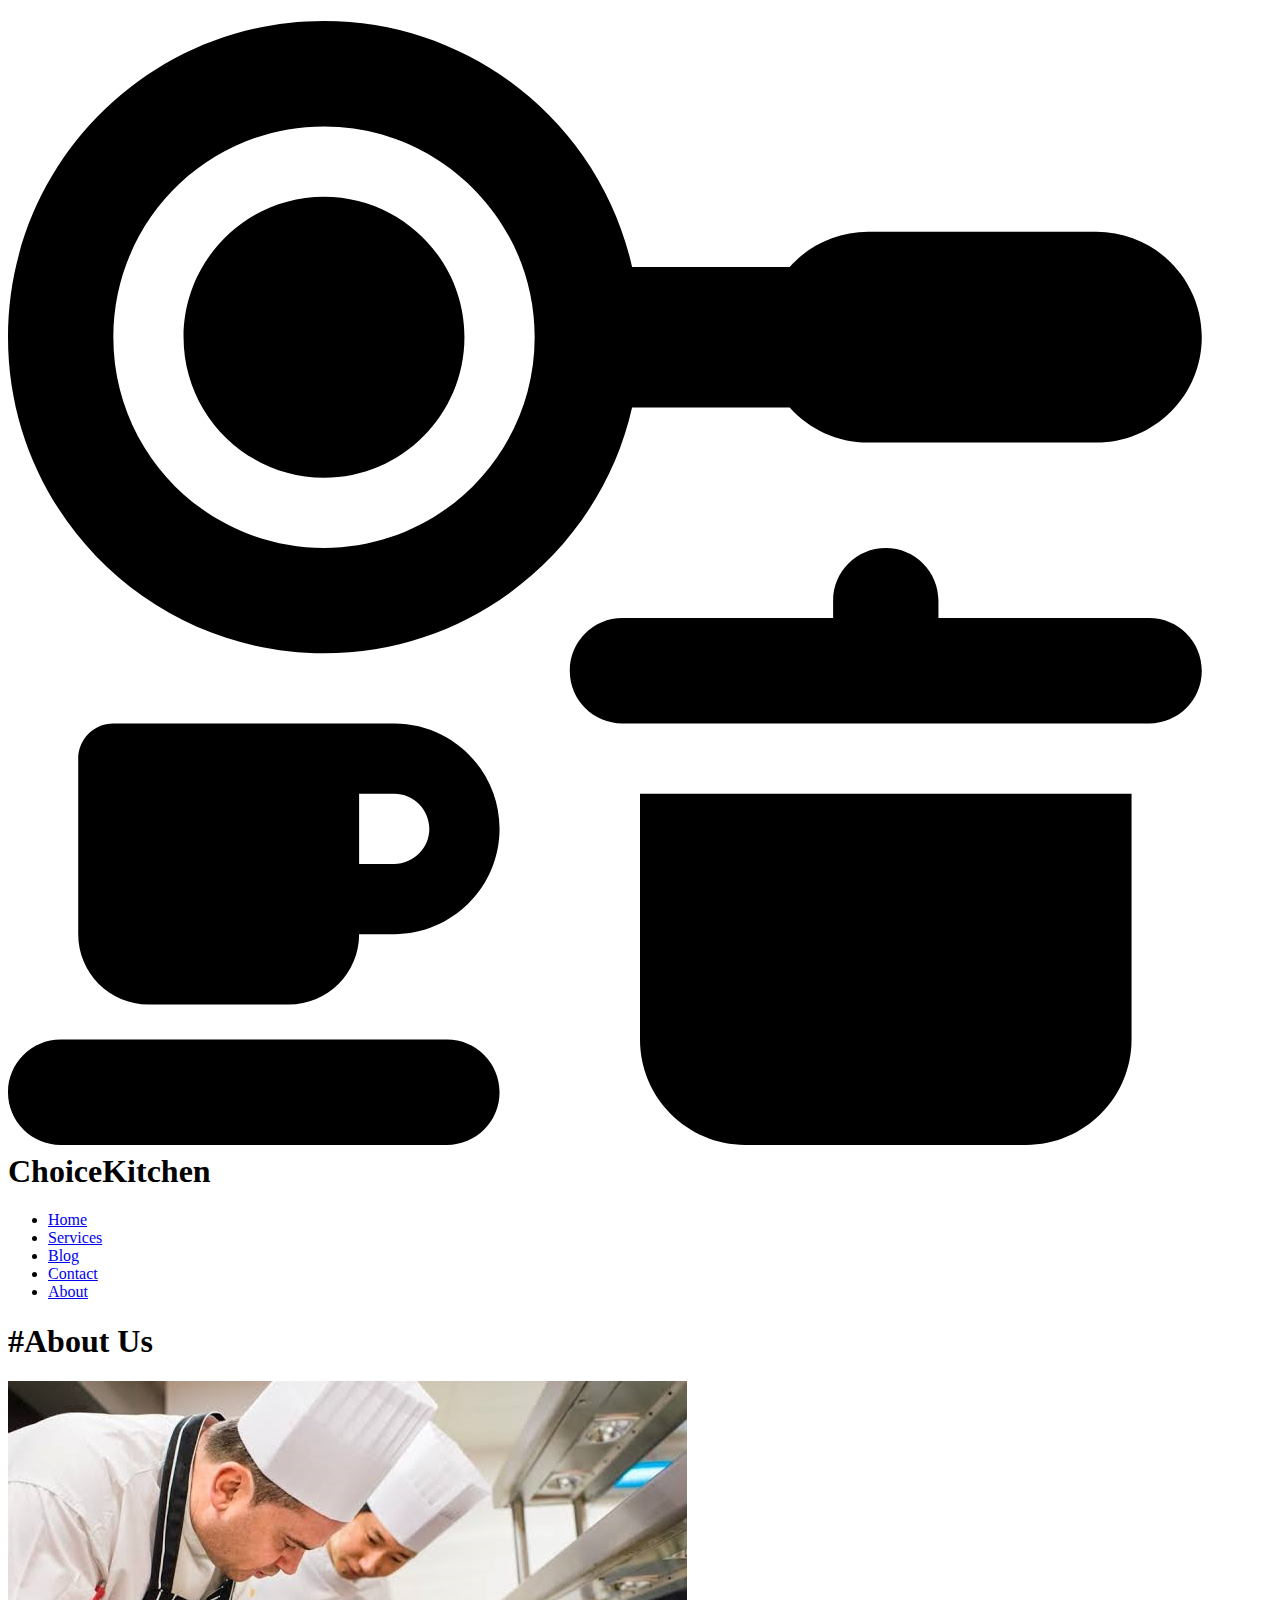
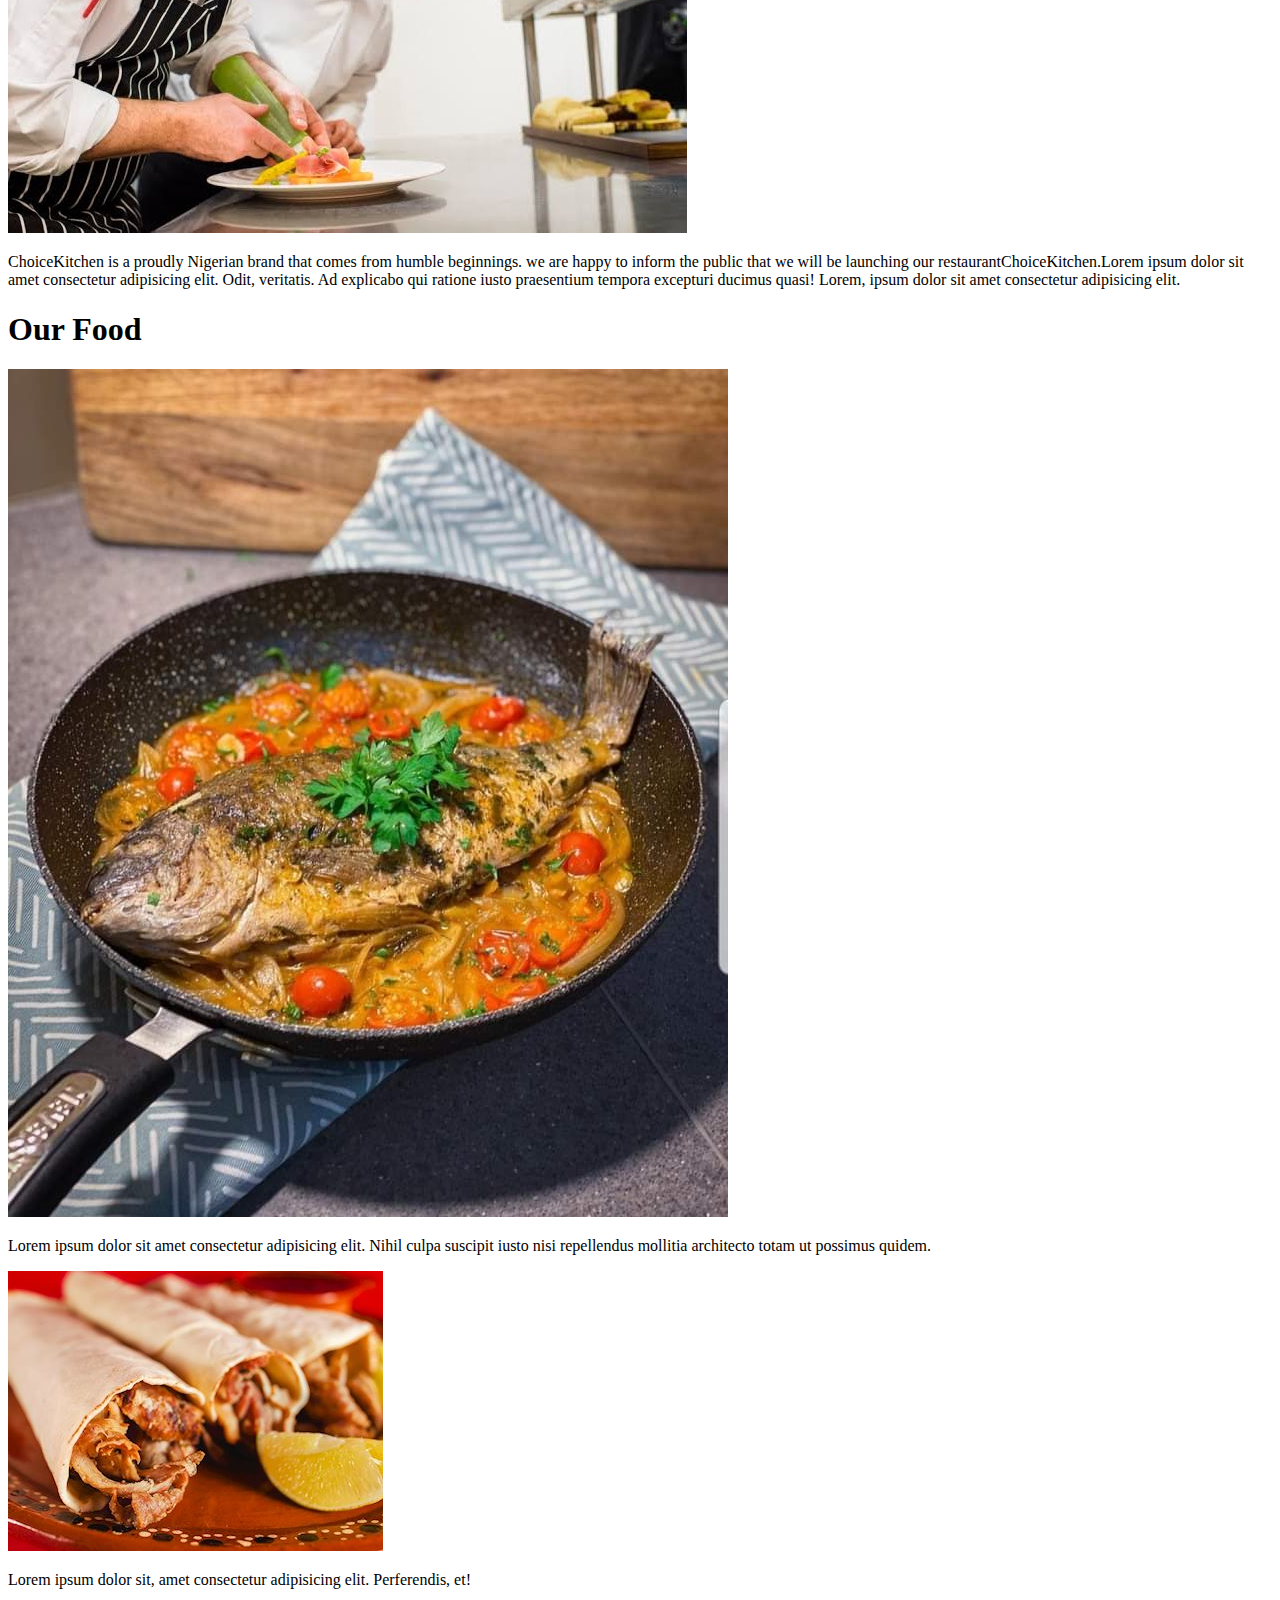
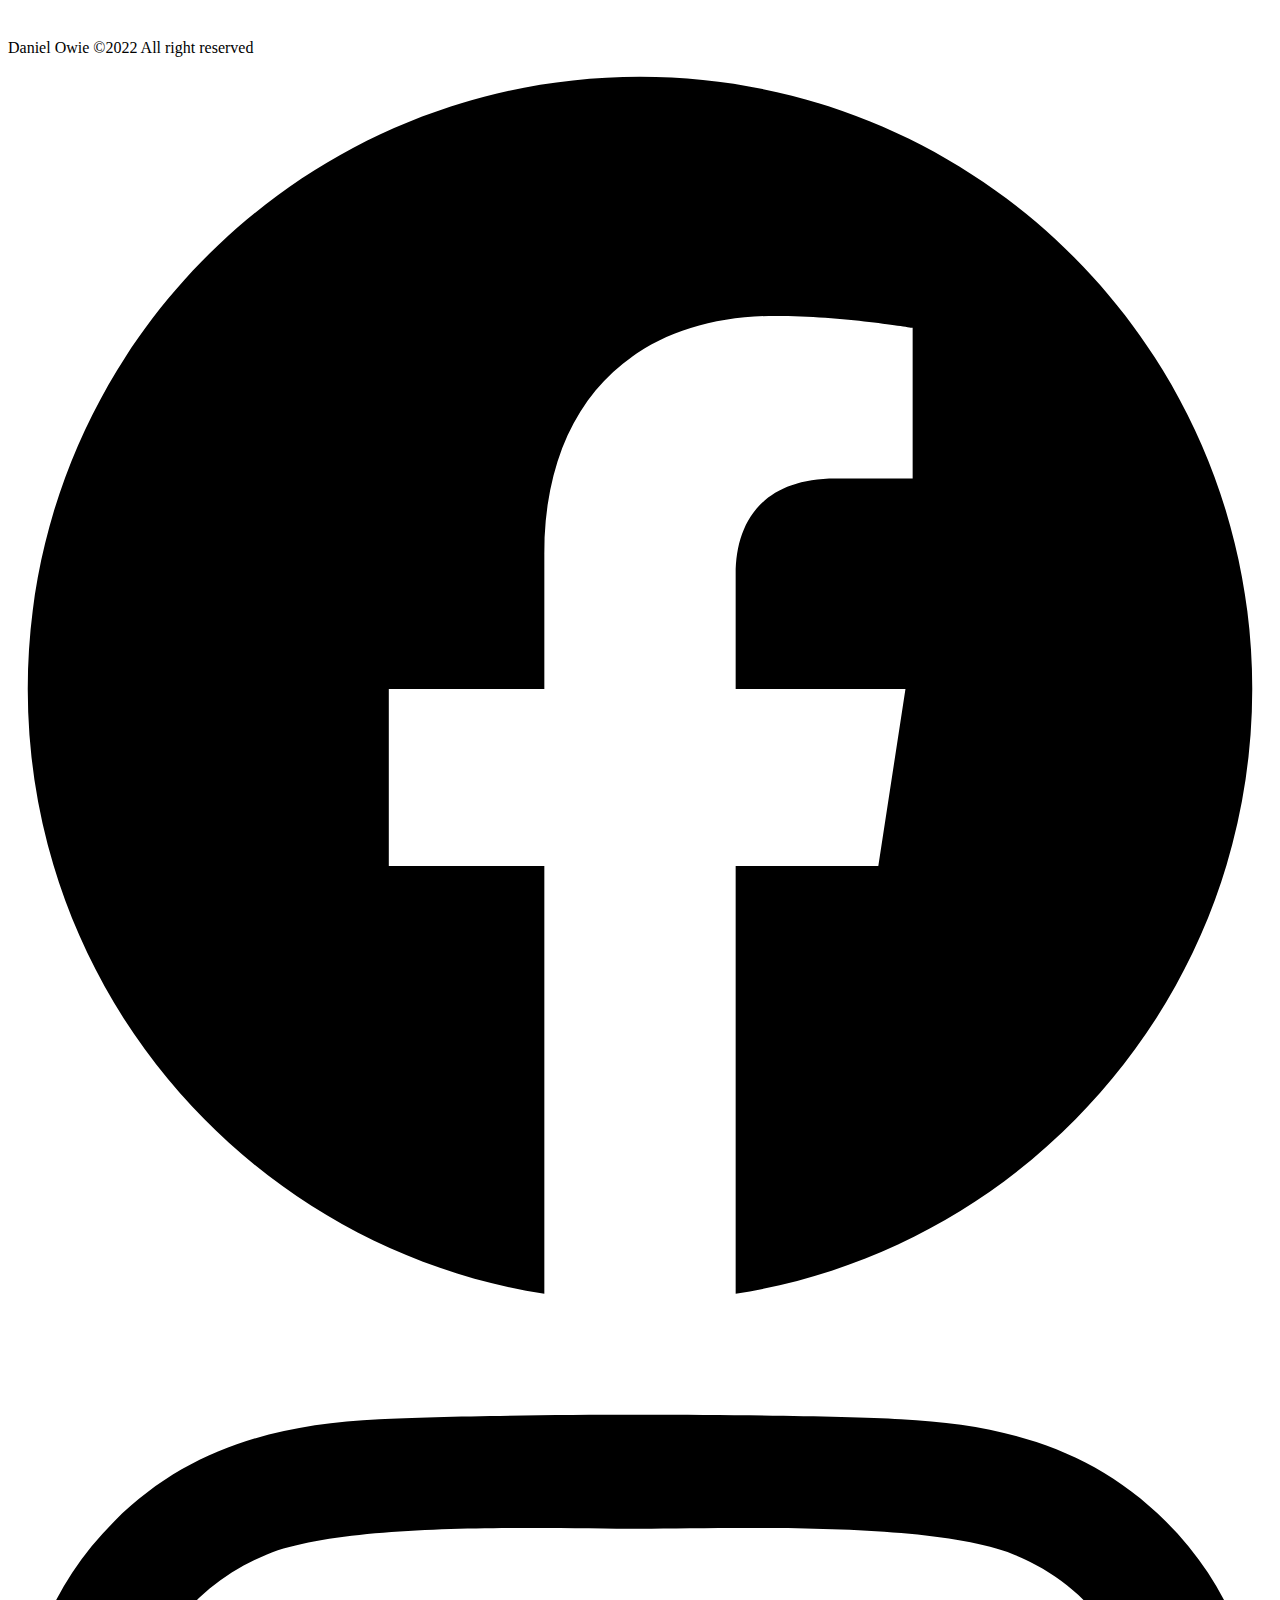
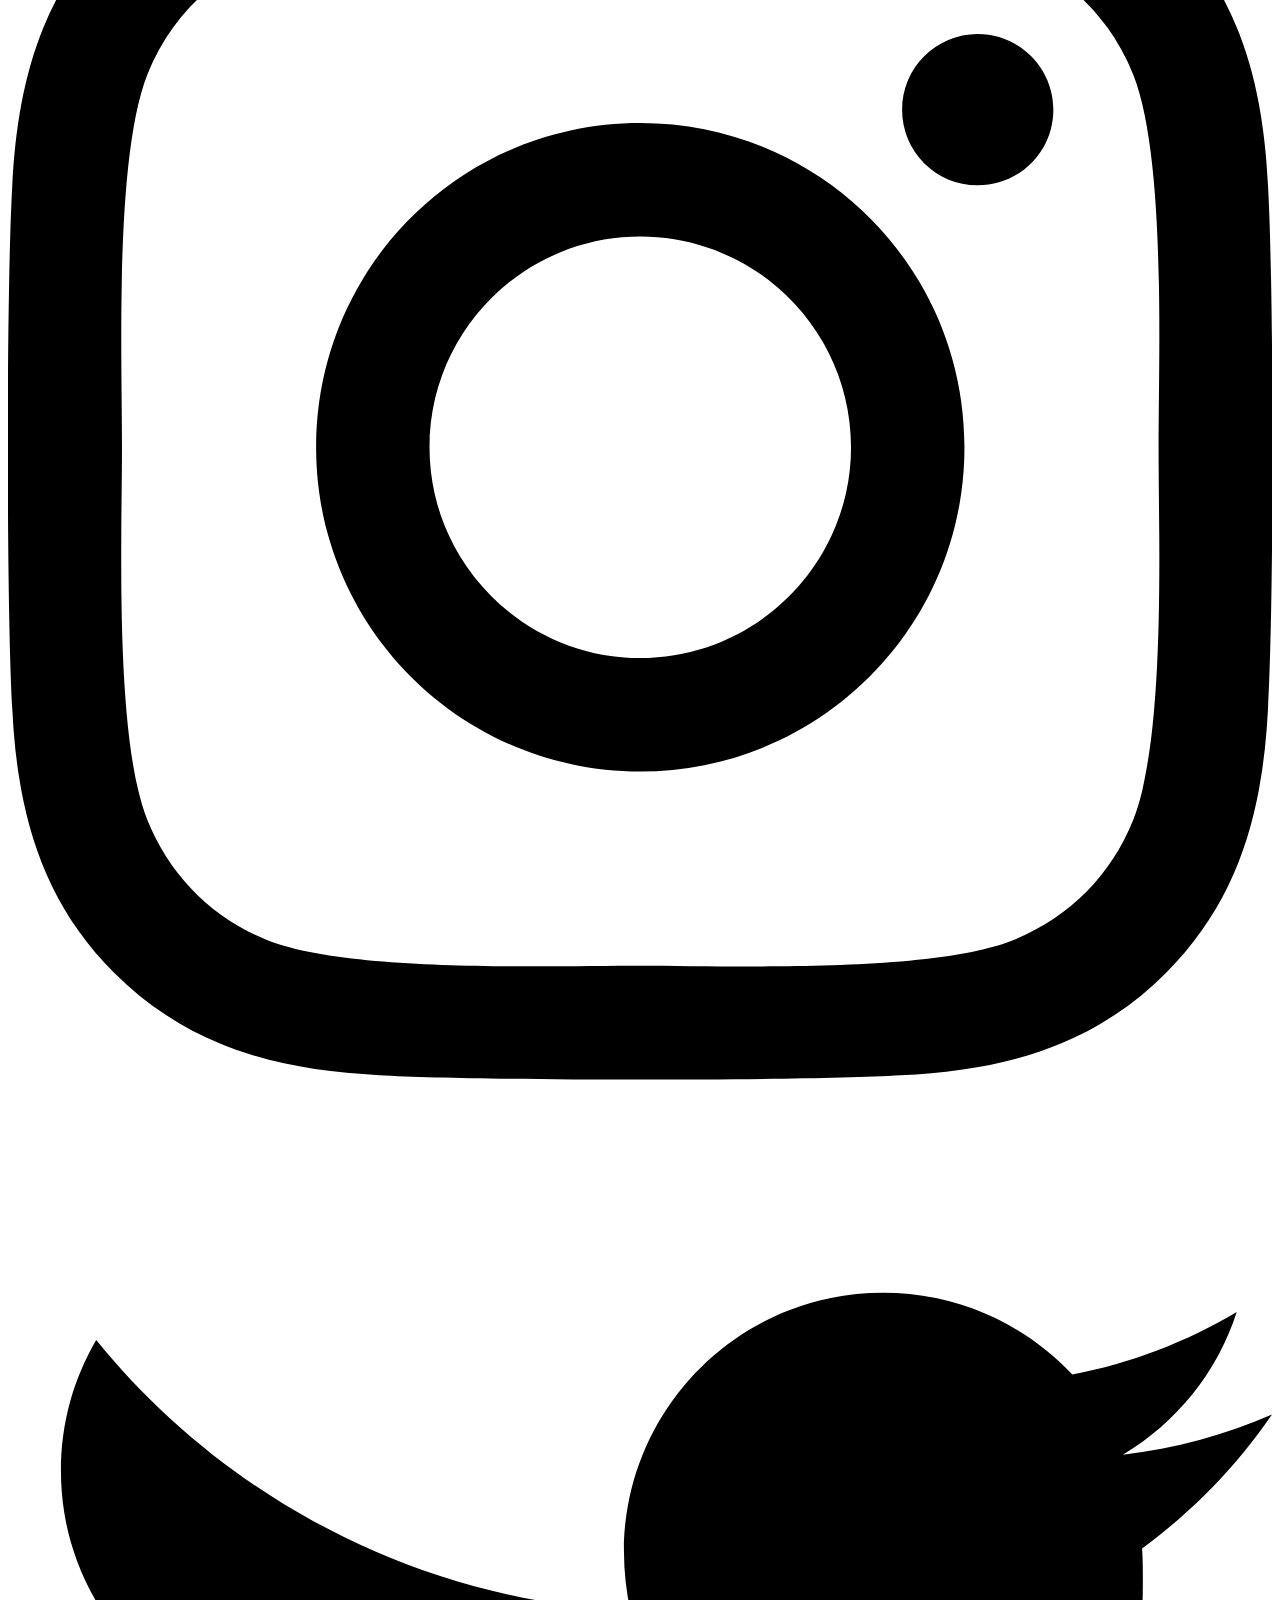
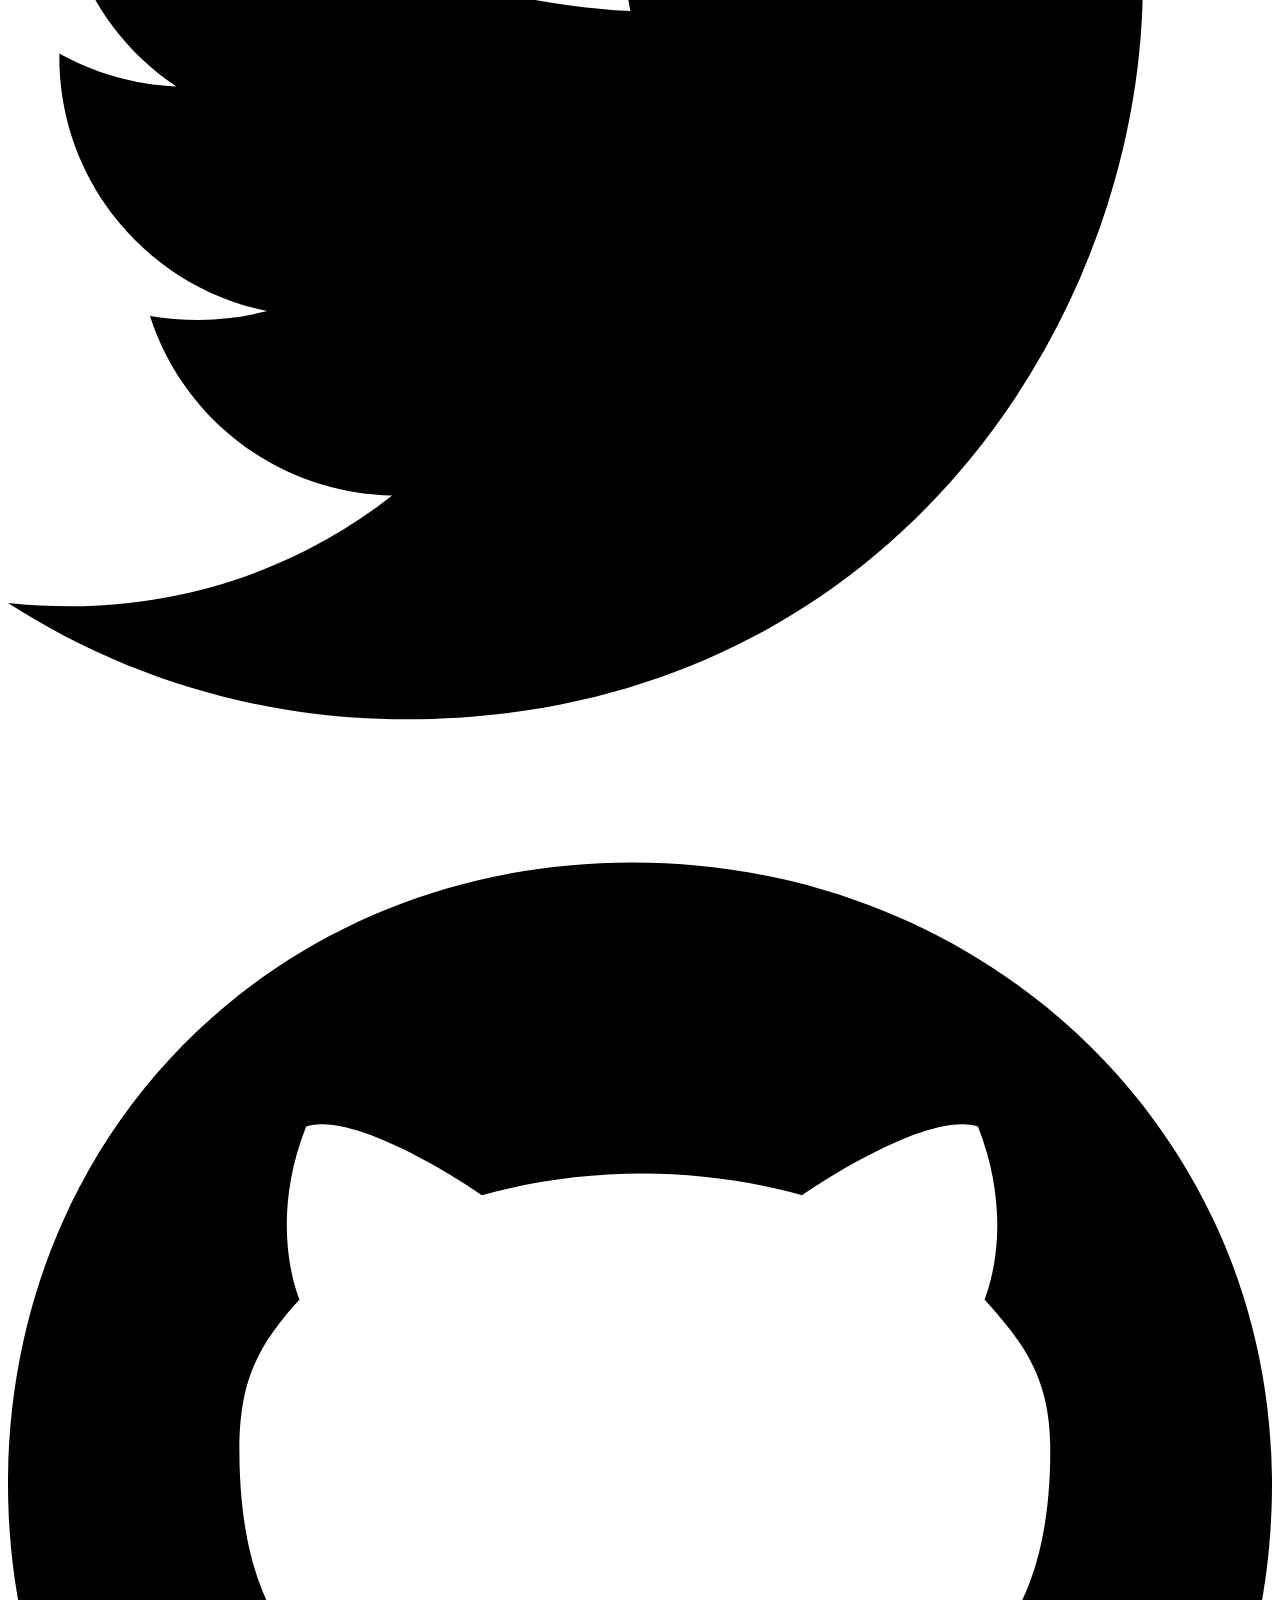
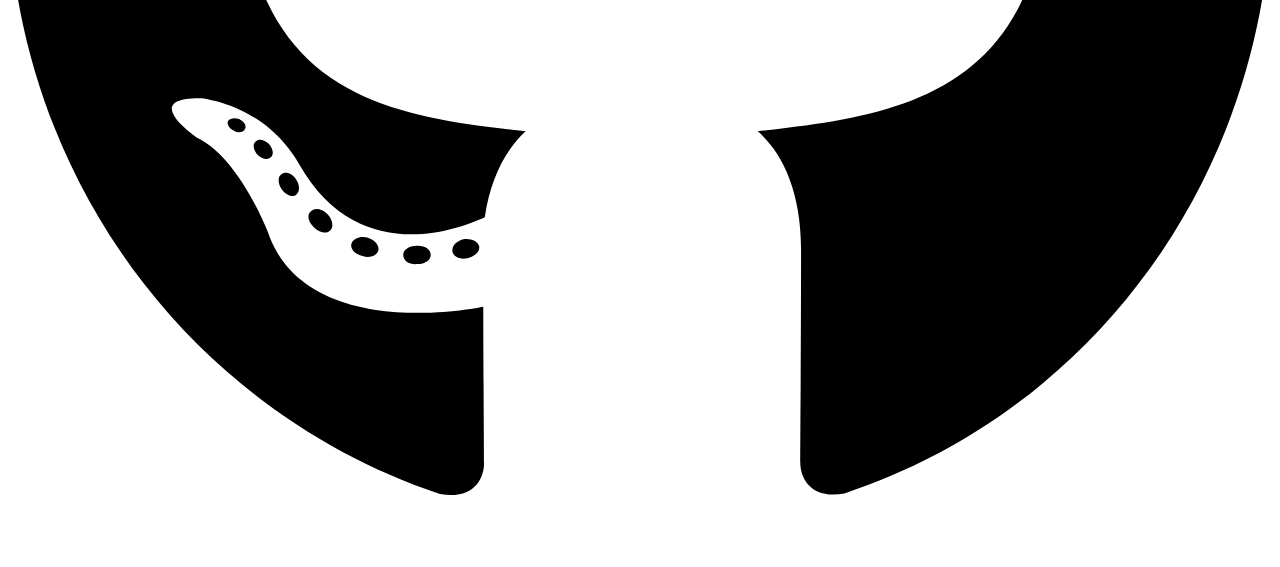
==== about.html @ f9357fb2 "first commit" ====
<!DOCTYPE html>

<html>
<head>
  <meta http-equiv="CONTENT-TYPE" content="text/html; charset=UTF-8">
  <link rel="stylesheet" href="styles/style.css"/>
  <title>ChoiceKitchen</title>
</head>
<body>
  <!-- navbar -->
  <section class="navbar">
    <div class="container flex">
      
    <h1 class="logo"> <img src="kitchen-set-solid.svg" class="cook">
Cho<span>ice</span>Kit<span>chen</span></h1>
    <ul>
      <li><a href="index.html">Home</a></li>
      <li><a href="services.html">Services</a></li>
      <li><a href="blog.html">Blog</a></li>
      <li><a href="contact.html">Contact</a></li>
      <li><a class="active" href="about.html">About</a></li>
    </ul>
    </div>  
  </section>
  <section class="service">
      <h1 class="service">#About Us</h1>
      <img src="about.jpeg" class="about">
      <p class="p">
        ChoiceKitchen is a proudly Nigerian brand that comes from humble beginnings.
        we are happy to inform the public that we will be launching our restaurant<span>ChoiceKitchen</span>.Lorem ipsum dolor sit amet consectetur adipisicing elit. Odit, veritatis.
        Ad explicabo qui ratione iusto praesentium tempora excepturi ducimus quasi!
        Lorem, ipsum dolor sit amet consectetur adipisicing elit.
        </p>
        <h1 class="service">Our Food</h1>
        <img src="about1.jpg" class="about">
        <p class="p">Lorem ipsum dolor sit amet consectetur adipisicing elit.
          Nihil culpa suscipit iusto nisi repellendus mollitia architecto totam ut possimus quidem.</p>
        <img src="about2.jpg" class="about">
        <p class="p">Lorem ipsum dolor sit, amet consectetur adipisicing elit. Perferendis, et!</p>
      










    <br>
 <div class="footer">
     <p class="copy">Daniel Owie ©2022 All right reserved
      <img src="facebook-brands.svg" class="socials">
      <img src="instagram-brands.svg" class="socials">
      <img src="twitter-brands.svg" class="socials">
      <img src="github-brands.svg" class="socials">
    </p> 
      </div>   
  
  
</body>
</html>
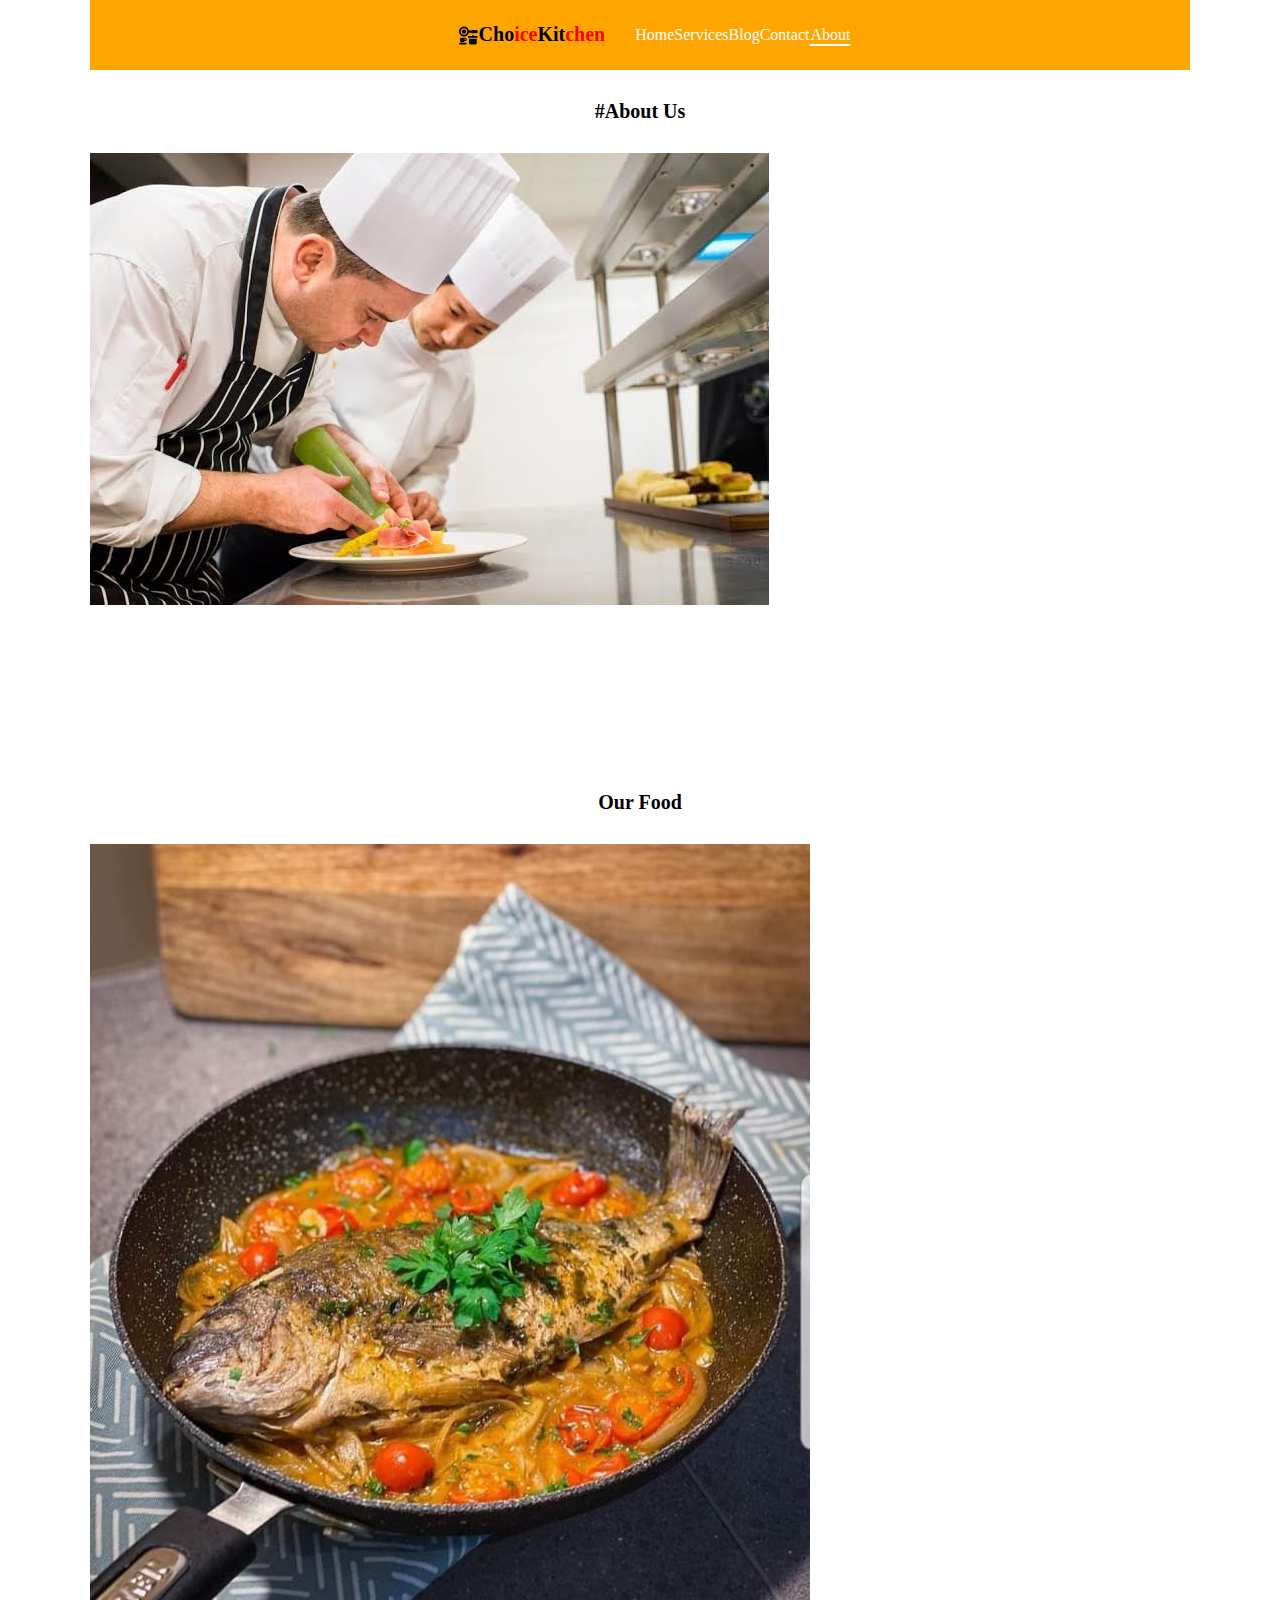
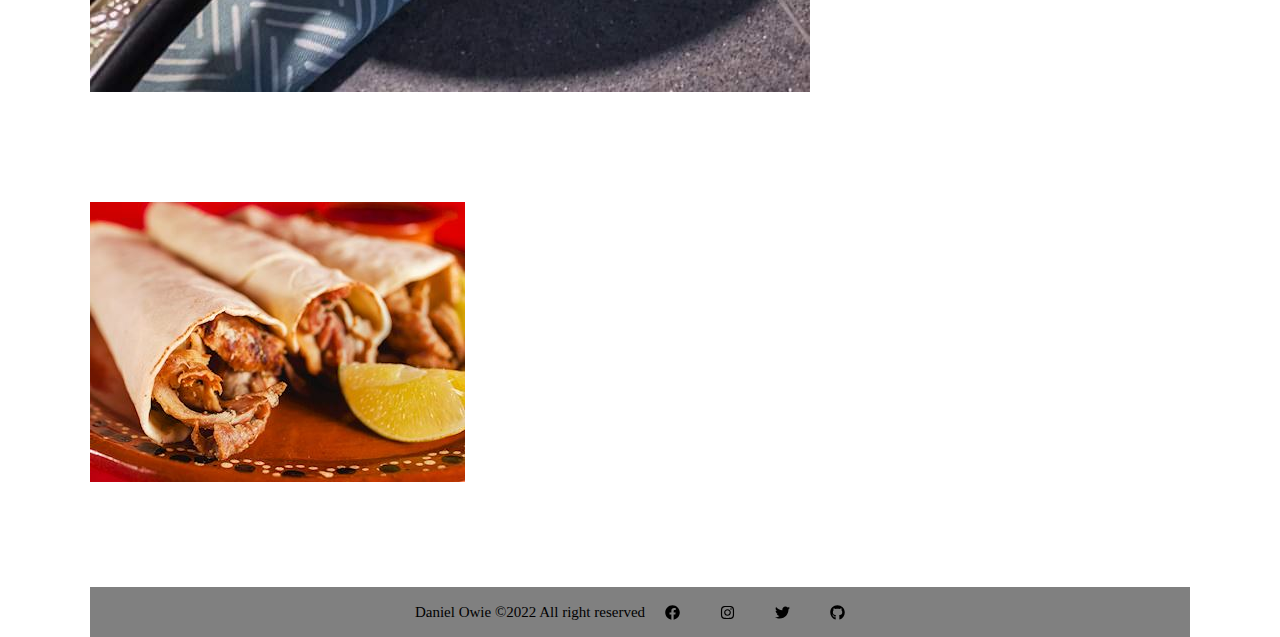
==== commit b20edfe7: "Update" ====
--- a/about.html
+++ b/about.html
@@ -3,7 +3,7 @@
 <html>
 <head>
   <meta http-equiv="CONTENT-TYPE" content="text/html; charset=UTF-8">
-  <link rel="stylesheet" href="styles/style.css"/>
+  <link rel="stylesheet" href="style.css"/>
   <title>ChoiceKitchen</title>
 </head>
 <body>
--- a/style.css
+++ b/style.css
@@ -0,0 +1,412 @@
+*{
+  margin: 0px;
+  padding: 0px;
+  box-sizing: border-box;
+}
+
+body{
+  max-width: 1100px;
+  margin: 0 auto;
+  overflow: auto;
+  padding: 0 0px;
+}
+
+.navbar{
+  display: flex;
+  height: 70px;
+  background-color: orange;
+}
+
+.container{
+  max-width: 1100px;
+  margin: 0 auto;
+  overflow: auto;
+  padding: 0 5px;
+  background-image: url(.."cover.jpeg"); 
+}
+
+.flex {
+
+  display: flex;
+  justify-content: center;
+  align-items: center;
+  height: 100%;
+}
+
+.cook{ height: 25px;
+  width: 20px;
+  padding: ;
+}
+
+ul{
+  list-style-type: none; 
+}
+
+a{
+  text-decoration: none;
+}
+
+.navbar ul{
+  display: flex;
+  
+}
+
+.navbar a.active{
+ /* padding: 10px;
+  justify-content: center;*/
+  justify-content: space-between;
+  padding: 1px;
+}
+
+.navbar a{
+  color: white;
+}
+
+.navbar a:hover, .navbar a.active{
+  border-bottom: 2px white solid;
+  border-radius: 2px;
+  
+}
+
+.navbar a:hover{
+  transform: translate(-50% -50%)
+}
+
+.logo span{
+  color: red;
+}
+.bg, .sbg{
+  width: 100%;
+  height: 300px;
+  position: absolute;
+  align-items: center;
+}
+
+h1, p, .p{
+  display: flex;
+  justify-content: center;
+  position: relative;
+  padding: 30px;
+  font-size: 20px;
+  
+}
+
+.log, .secs, .slog {
+  font-size: 30px;
+  color: red;
+  border-shadow: black;
+}
+
+.slog {
+  justify-content: center;
+}
+
+p{
+  color: white;
+  font-size: 25px;
+  padding: 0;
+}
+
+.btn{
+  position: relative;
+  justify-content: center;
+  display: flex;
+  background: orange;
+  border-radius: 25px; 
+  padding: 0 4px;
+  cursor: pointer;
+}
+
+button{
+  display: flex;
+  margin: 0 270px;
+  border-radius: 25px;
+  padding: 0 2px;
+  cursor: pointer;
+}
+
+.package{
+  padding-top: 80px;
+  background: gray;
+  padding-bottom: 10px;
+}
+
+.pd, .food, .food1, .food2, .food3{
+  width: 100%;
+  height: 300px;
+  display: flex;
+  flex-wrap: wrap;
+  padding: 2px;
+}
+
+.caty{
+  background-color: gray;
+  color: orange;
+  height: 40px;
+  align-items: center;
+}
+
+.package li{
+  list-style: none;
+  }
+
+.package ul{
+  display: flex;
+}
+
+.package ul li a{
+  align-content: center;
+}
+
+.package a{
+  padding: 10px;
+  justify-content: center;
+  
+}
+
+.copy{ background: gray;
+  color: black;
+  width: 100%;
+  height: 50px;
+  font-size: 15px;
+  align-items: center;
+  position: sticky;
+}
+
+.wwo{
+  color: blue;
+  font-size: 15px;
+}
+
+.btn1{
+  display: grid;
+  background: orange;
+  border-radius: 25px; 
+  padding: 2px 4px;
+  margin: 10px;
+}
+
+.socials{
+  width: 5%;
+  height: 15px;
+  color: white;
+  background: gray;
+  display: flex;
+  justify-content: space-between;
+}
+
+video{
+  width: 100%;
+}
+
+
+.footer{
+  width: 100%;
+}
+
+
+
+h3 .title{
+  background: orange;
+  
+}
+
+.pay{
+  height: 20px;
+  width: 30px;
+  padding: 2px;
+  border-radius: 5px;
+  background: orange;
+}
+
+.btn3, .font{
+  position: relative ;
+  justify-content: center;
+  display: flex;
+  background: orange;
+  border-radius: 10px; 
+  padding: 0 4px;
+  width: 70px;
+  font-size: 10px;
+  cursor: pointer;
+}
+
+.btn4, font1{
+  position: relative ;
+  justify-content: center;
+  display: flex;
+  background: orange;
+  border-radius: 10px; 
+  padding: 0 4px;
+  width: 40px;
+  font-size: 2px;
+}
+
+.bck{
+  position: relative ;
+  justify-content: center;
+  display: flex;
+  background: orange;
+  border-radius: 10px; 
+  padding: 0 4px;
+  width: 25px;
+  font-size: 10px;
+  padding: 5px;
+}
+
+
+
+
+@media (max-width: 468px){
+  .navbar{
+    height: 110px;
+  }
+  .navbar, .flex{
+    flex-direction: column;
+  }
+  .navbar ul{
+    padding: 10px;
+    align-items: center;
+    }
+  
+  h1{
+      display: flex;
+      justify-content: center;
+      position: relative;
+      /* padding: 30px; */
+      font-size: 20px;
+    }
+
+  .navbar ul {
+      padding: 5px;
+      align-items: center;
+    }
+
+  .navbar a{
+      padding: 5px;
+      justify-content: center;
+    }
+    
+  p, .p {
+      /* display: flex; */
+      /*justify-content: center;*/
+      position: relative;
+      text-align: center;
+      /* padding: 30px; */
+      /* font-size: 20px; */
+    p {
+        color: #FFF;
+        font-size: 15px;
+        padding: 0px;
+      }
+    }
+
+  button {
+      display: flex;
+      margin: 0px 130px;
+      border-radius: 25px;
+      padding: 0px 2px;
+      align-content: center;
+    }
+
+  .bg, .sbg {
+      width: 100%;
+      height: 220px;
+      position: absolute;
+      align-items: center;
+    }
+
+  h1, p, .p {
+      display: flex;
+      justify-content: center;
+      position: relative;
+      padding: 5px;
+      font-size: 20px;
+    }
+
+  .pd{
+    width: 100%;
+    height: 150px;
+    padding: 5px 10px
+  }
+  /*.footer{
+    background: gray;
+    width: 100%;
+    margin-top: 1200px;
+    padding-bottom: 0px;
+  }*/
+
+  .service{
+    background-color: brown;
+    color: white;
+    height: 45px;
+    text-align: center;
+  }
+
+  .about, .blog{
+    width: 100%;
+    padding: 0 35px;
+    height: 250px;
+  }
+ .p{
+   color: black;
+   font-size: 12px;
+ }
+ p span{
+   color: red;
+ }
+
+ .map{
+   width: 100%;
+ }
+  h4{
+    text-align: center;
+  }     
+
+ .address{
+    background-color:lightgrey;
+  }
+ 
+.footer{
+    width: 100%;
+    align-content: bottom;
+  }
+  
+.copy1, .copy, .copy3, .copy4{
+  background-color: gray;
+  color: black;
+  width: 100%;
+  height: 50px;
+  font-size: 15px;
+  align-items: center;
+  justify-content: end;
+}  
+
+.copy1{
+  margin-top: 1150px;
+}
+
+.copy2{
+  margin-top: 150px;
+  background-color: gray;
+  color: black;
+  width: 100%;
+  height: 50px;
+  font-size: 15px;
+  align-items: center;
+  margin-right: 0.01px;
+  margin-right: 0.01px;
+}  
+
+.copy3{
+  margin-top: 3150px;
+}
+.copy4{
+  margin-top: 3150px;
+}
+
+.containercard form{
+  margin-left: 15%;
+}
+
+}
